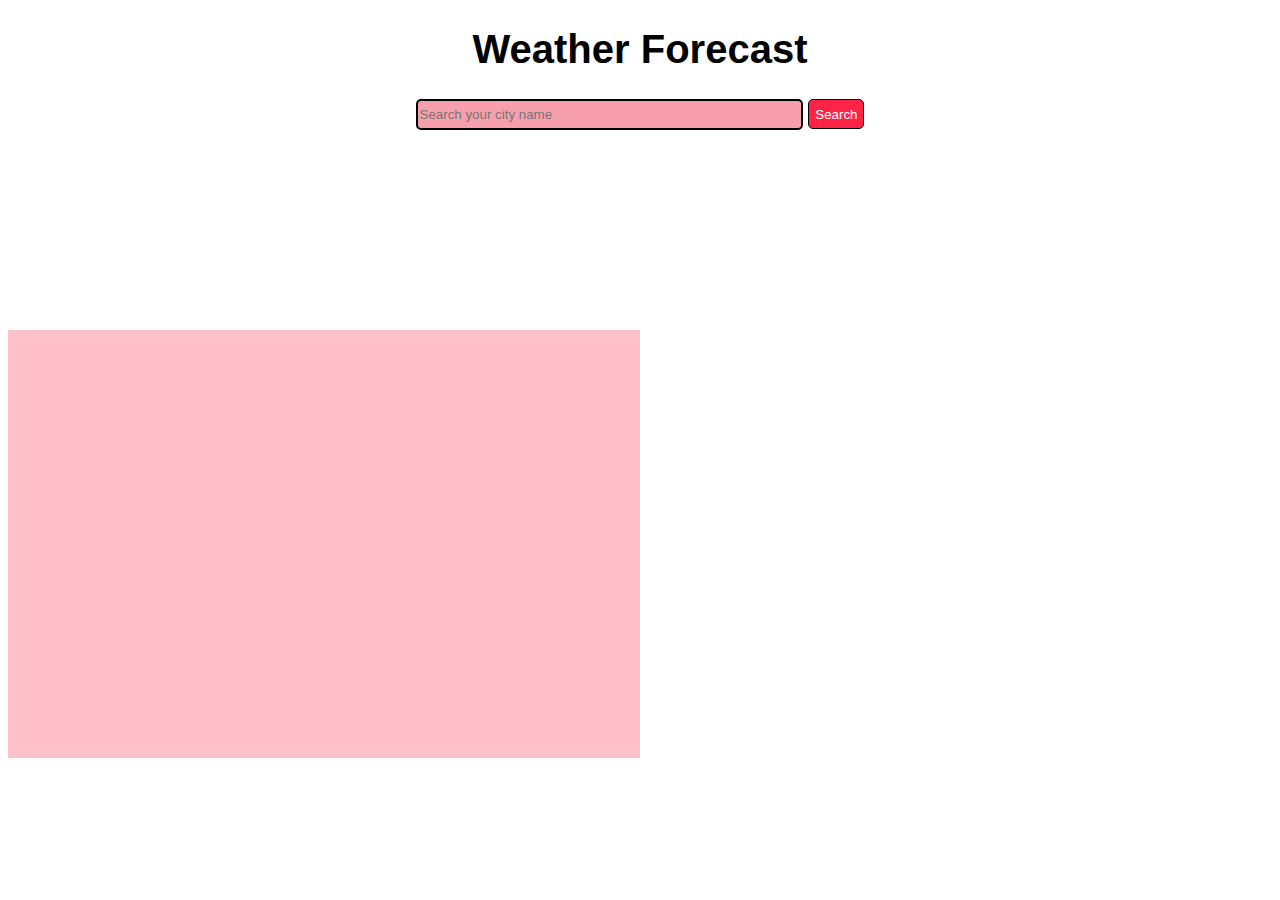
==== index.html @ bf240545 "separated css and js part" ====
<!DOCTYPE html>
<html lang="en">
<head>
    <meta charset="UTF-8">
    <meta http-equiv="X-UA-Compatible" content="IE=edge">
    <meta name="viewport" content="width=device-width, initial-scale=1.0">
    <link href="http://fonts.cdnfonts.com/css/frozen-ice" rel="stylesheet">
    <link rel="stylesheet" href="weather.css">
    <title>Weather Report</title>
    
</head>
<body>
    <div id="head">
        <h1>Weather Forecast</h1>
        <input type="text" id="city" placeholder="Search your city name">
        <button onclick="getfivedays(),getWeather()">Search</button>
    </div>
    <div id="container">
    <div id="box1">
        <div id="cityname"></div>
        <div id="temp"></div>
        <div id="all"></div>
        <div id="fivedays">
    </div>
    </div>
    <div id="box2">
        <div class="mapouter">
            <div class="gmap_canvas">
            </iframe><a href="https://www.fridaynightfunkin.net/friday-night-funkin-mods-fnf-play-online/"></a>
        </div></div>
    </div>
</div>
</body>
</html>
<script src="weather.js"></script>
---- weather.css ----
body{
    height:570px;
    background-size: 100% 100%;
    /* background-image: url("https://ak.picdn.net/shutterstock/videos/1047072139/thumb/1.jpg");  */
}
#head{
    width:100%;
    height:20%;
    text-align: center;
    color:black;
    /* position: fixed; */
    margin-top: 0px;
    top:0px;
    font-size: 20px;
    font-family: 'FROZEN ICE', sans-serif;
    font-family: 'FROZEN ICE-Hollow', sans-serif;
    font-family: 'FROZEN ICE-Inverse', sans-serif;
    font-family: 'FROZEN ICE-Light', sans-serif;
}
#container{
    display: flex;
    margin-top:15%;
    width:100%;
    height:75%;
    overflow:hidden;
}
#box1{
    width:50%;
    height:100%;
    background-color: pink;
}
#box2{
    width:50%;
    height:100%;
}
input{
    width:30%;
    height:25px;
    background-color:rgb(248, 159, 174);
    border:2px solid black;
    border-radius:5px;
}
input:hover{
    border:1px solid rgb(43, 25, 43);
    box-shadow: 0 0 20px rgb(255, 35, 71);
}
button{
    height:30px;
    border-radius:5px ;
    border:1px solid black;
    background-color: rgb(255, 35, 71);
    color:white;
}
#cityname{
    height:40px;
    text-align: center;
    font-size: 25px;
}
#temp{
    height:40px;
    text-align: center;
    font-size: 22px;
    
}
#all{
    width:80%;
    margin:auto;
    margin-top: 5%;
    height:40px;
    text-align: center;
    display: flex;
    justify-content: space-between;
    font-size: 22px;
}
.mapouter{
    position:relative;
    text-align:right;
    width:100%;
    height:100%;
}
.gmap_canvas {
    overflow:hidden;
    width:100%;
    height:100%;
}
.gmap_iframe {
    width:600px!important;
    height:400px!important;
}
#fivedays{
    width:100%;
    height:160px;
    margin-top: 5%;
    display: flex;
}
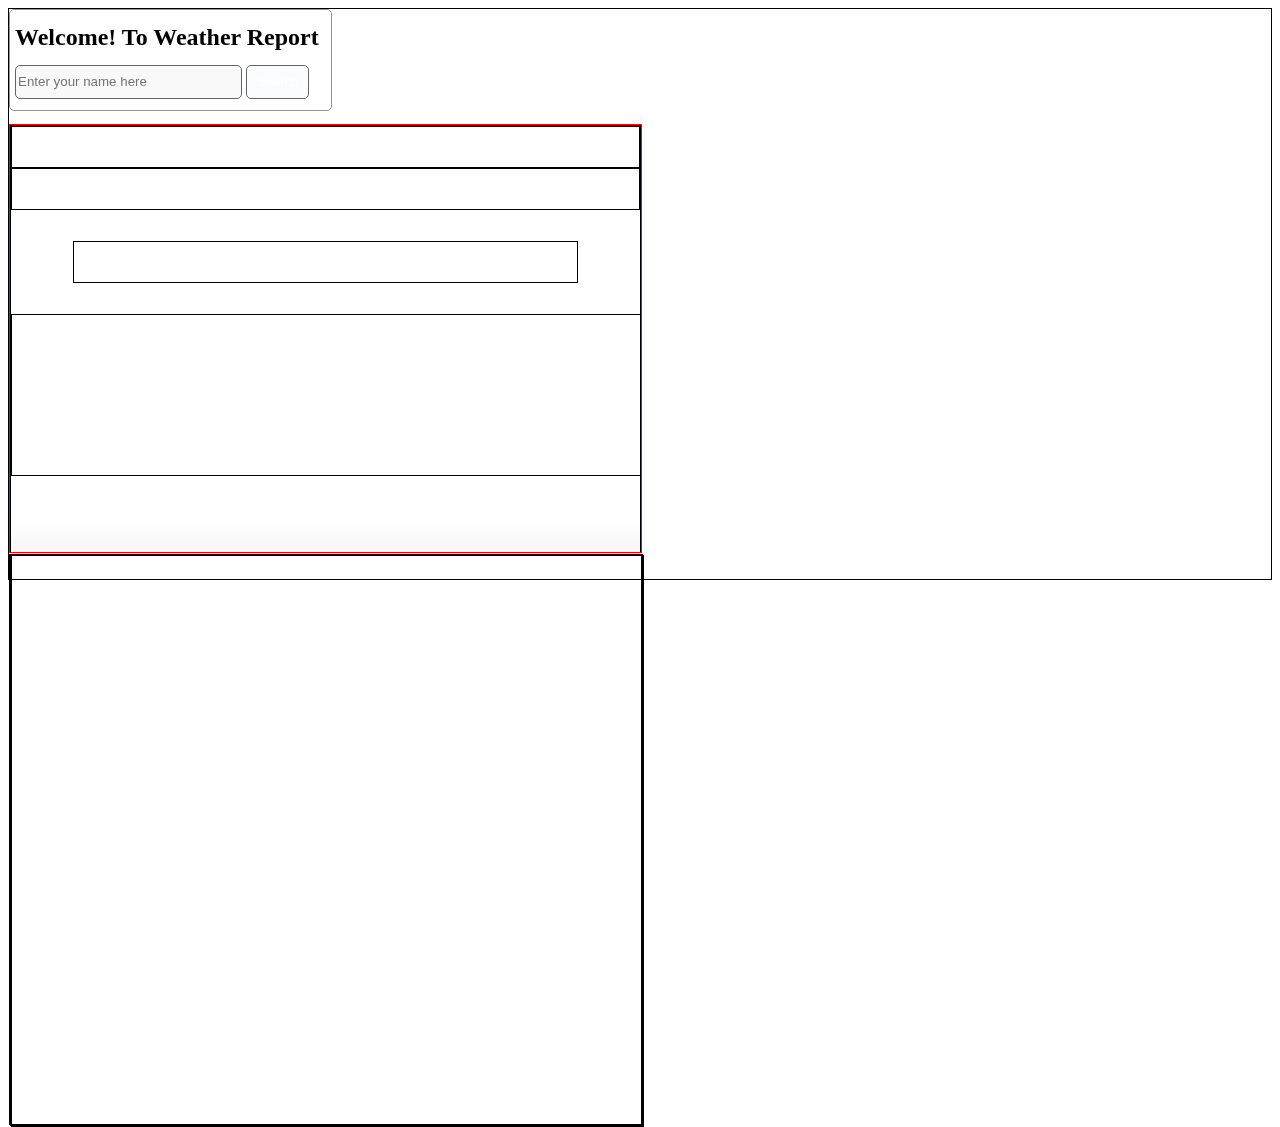
==== commit 5e134392: "updated index" ====
--- a/index.html
+++ b/index.html
@@ -4,32 +4,104 @@
     <meta charset="UTF-8">
     <meta http-equiv="X-UA-Compatible" content="IE=edge">
     <meta name="viewport" content="width=device-width, initial-scale=1.0">
-    <link href="http://fonts.cdnfonts.com/css/frozen-ice" rel="stylesheet">
     <link rel="stylesheet" href="weather.css">
     <title>Weather Report</title>
-    
+    <style>
+        body {
+            height:570px;
+            animation: fadeInAnimation ease 3s;
+            animation-iteration-count: 1;
+            animation-fill-mode: forwards;
+            background-size: 100% 600px;
+            /* background-color:rgb(104, 150, 235); */
+            background-image: url("https://wallpapercave.com/wp/xpbJv4U.jpg");
+        }
+
+        @keyframes fadeInAnimation {
+            0% {
+                opacity: 0;
+            }
+            100% {
+                opacity: 1;
+            }
+        }
+
+        .cont{
+            border:1px solid rgb(151, 148, 148);
+            border-radius: 5px;
+            width:25%;
+            height:100px;
+            background: rgba(255, 255, 255, 0.438); 
+            backdrop-filter: blur(15px); 
+            line-height: 15px;
+            transition: width 2s, height 2s, background-color 2s, transform 2s;
+            padding-left: 5px;
+        }
+        #city{
+            /* border-radius:5px; */
+            height:30px;
+            width:70%;
+            border:1px solid rgb(102, 99, 99);
+            background-color: rgb(249, 249, 250);
+            /* transition: transform .6s; */
+        }
+        /* #name:hover{ */
+            /* transform: scale(1.2) */
+        /* } */
+        #button{
+            height:34px;
+            width:20%;
+            border:1px solid rgb(102, 99, 99);
+            background-color: rgb(251, 252, 253);
+        }
+        #head{
+            text-align: center;
+            font-size: 35px;
+            background-color: rgb(255, 255, 255);
+            width:30%;
+            border-radius: 5px;
+            margin: auto;
+            margin-top: 5%;
+        }
+        #bigcont{
+            display: flex;
+        }
+        
+    </style>
 </head>
 <body>
-    <div id="head">
-        <h1>Weather Forecast</h1>
-        <input type="text" id="city" placeholder="Search your city name">
-        <button onclick="getfivedays(),getWeather()">Search</button>
+    <div id="bigcont">
+    <div class="cont">
+        <div><h2>Welcome! To Weather Report</h2></div>
+        <input id="city" type="text" placeholder="Enter your name here">
+        <button id="button" onclick="getfivedays(),getWeather()">Search</button>
     </div>
-    <div id="container">
-    <div id="box1">
-        <div id="cityname"></div>
-        <div id="temp"></div>
-        <div id="all"></div>
-        <div id="fivedays">
-    </div>
-    </div>
-    <div id="box2">
-        <div class="mapouter">
-            <div class="gmap_canvas">
-            </iframe><a href="https://www.fridaynightfunkin.net/friday-night-funkin-mods-fnf-play-online/"></a>
-        </div></div>
-    </div>
+    <!-- <div><img src="https://encrypted-tbn0.gstatic.com/images?q=tbn:ANd9GcSUxdTbfhIpD7h2Iu09VG4ZLfIAeIMsrcy0SQ&usqp=CAU" width="70%" height="100px"></div> -->
+</div>
+<div id="container">
+<div id="box1">
+    <div id="cityname"></div>
+    <div id="temp"></div>
+    <div id="all"></div>
+    <div id="fivedays">
+</div>
+</div>
+</div>
+</div>
+<div id="box2">
+    <div class="mapouter">
+        <div class="gmap_canvas">
+        </iframe><a href="https://www.fridaynightfunkin.net/friday-night-funkin-mods-fnf-play-online/"></a>
+    </div></div>
 </div>
 </body>
 </html>
-<script src="weather.js"></script> 
+<script>
+    document.querySelector("#form").addEventListener("submit",function(elem){
+        elem.preventDefault();
+        var name=document.querySelector("#name").value;
+        localStorage.setItem("weather_name",JSON.stringify(name))
+        window.location.href="weather.html";
+    })
+</script>
+<script src="weather.js"></script> --- a/weather.css
+++ b/weather.css
@@ -1,42 +1,41 @@
 body{
     height:570px;
     background-size: 100% 100%;
+    border:1px solid black;
     /* background-image: url("https://ak.picdn.net/shutterstock/videos/1047072139/thumb/1.jpg");  */
 }
 #head{
     width:100%;
     height:20%;
-    text-align: center;
     color:black;
-    /* position: fixed; */
-    margin-top: 0px;
+    margin-top: 2px;
     top:0px;
     font-size: 20px;
-    font-family: 'FROZEN ICE', sans-serif;
-    font-family: 'FROZEN ICE-Hollow', sans-serif;
-    font-family: 'FROZEN ICE-Inverse', sans-serif;
-    font-family: 'FROZEN ICE-Light', sans-serif;
 }
 #container{
     display: flex;
-    margin-top:15%;
-    width:100%;
+    margin-top:1%;
+    width:50%;
     height:75%;
     overflow:hidden;
+    background: rgba(255, 255, 255, 0.438); 
+    backdrop-filter: blur(15px); 
+    border: 1px solid red;
 }
 #box1{
-    width:50%;
+    width:100%;
     height:100%;
-    background-color: pink;
+    border:1px solid black;
+    /* background-color: pink; */
 }
 #box2{
     width:50%;
     height:100%;
+    border:1px solid black;
 }
 input{
     width:30%;
     height:25px;
-    background-color:rgb(248, 159, 174);
     border:2px solid black;
     border-radius:5px;
 }
@@ -53,13 +52,15 @@
 }
 #cityname{
     height:40px;
-    text-align: center;
+    /* text-align: center; */
     font-size: 25px;
+    border:1px solid black;
 }
 #temp{
     height:40px;
-    text-align: center;
+    /* text-align: center; */
     font-size: 22px;
+    border:1px solid black;
     
 }
 #all{
@@ -68,30 +69,35 @@
     margin-top: 5%;
     height:40px;
     text-align: center;
-    display: flex;
+    /* display: flex; */
     justify-content: space-between;
     font-size: 22px;
+    border:1px solid black;
 }
 .mapouter{
     position:relative;
     text-align:right;
     width:100%;
     height:100%;
+    border:1px solid black;
 }
 .gmap_canvas {
     overflow:hidden;
     width:100%;
     height:100%;
+    border:1px solid black;
 }
 .gmap_iframe {
     width:600px!important;
     height:400px!important;
+    border:1px solid black;
 }
 #fivedays{
     width:100%;
     height:160px;
     margin-top: 5%;
     display: flex;
+    border:1px solid black;
 }
 
         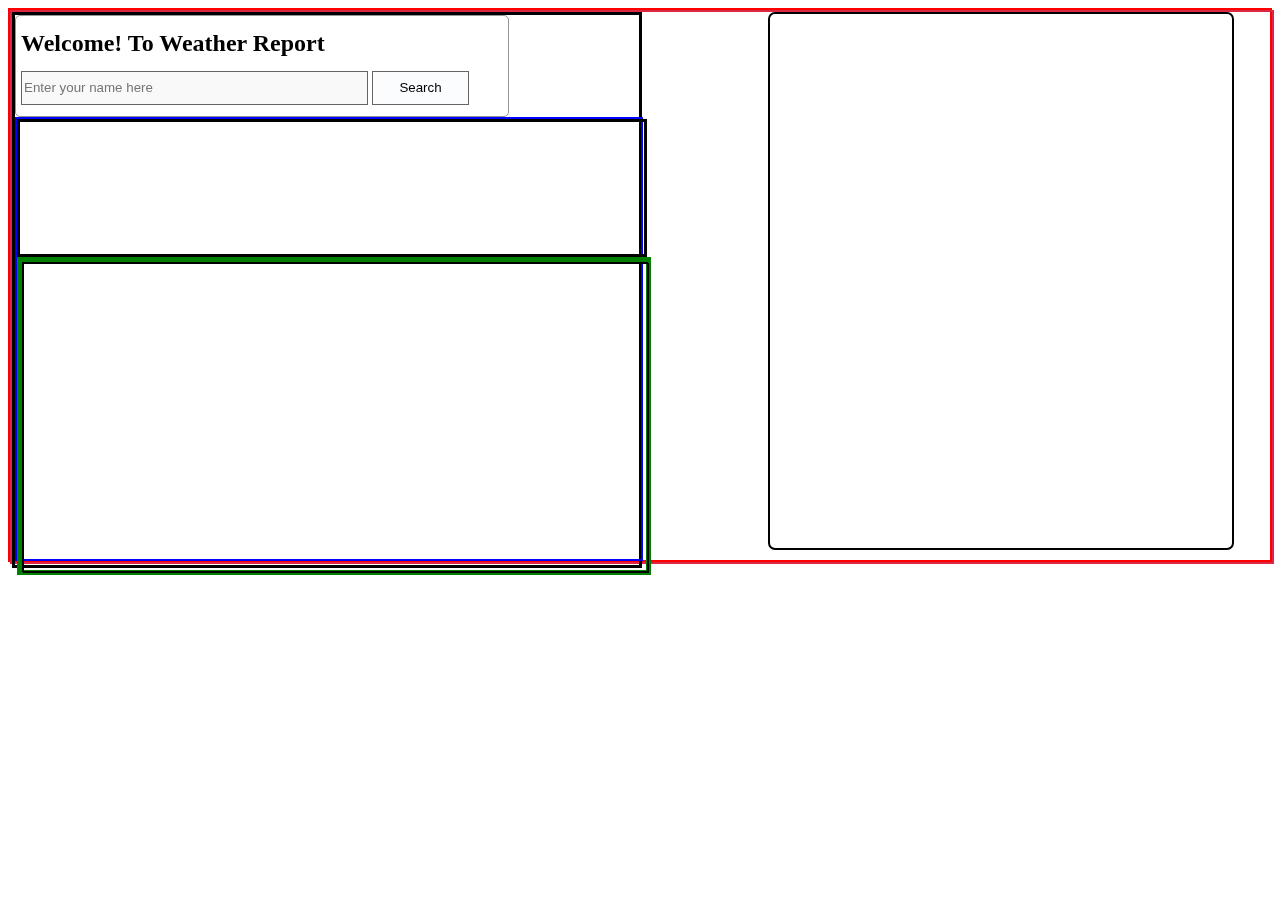
==== commit fe769db8: "updated" ====
--- a/index.html
+++ b/index.html
@@ -4,95 +4,37 @@
     <meta charset="UTF-8">
     <meta http-equiv="X-UA-Compatible" content="IE=edge">
     <meta name="viewport" content="width=device-width, initial-scale=1.0">
-    <link rel="stylesheet" href="weather.css">
+    <link rel="stylesheet" href="weather1.css">
     <title>Weather Report</title>
-    <style>
-        body {
-            height:570px;
-            animation: fadeInAnimation ease 3s;
-            animation-iteration-count: 1;
-            animation-fill-mode: forwards;
-            background-size: 100% 600px;
-            /* background-color:rgb(104, 150, 235); */
-            background-image: url("https://wallpapercave.com/wp/xpbJv4U.jpg");
-        }
-
-        @keyframes fadeInAnimation {
-            0% {
-                opacity: 0;
-            }
-            100% {
-                opacity: 1;
-            }
-        }
-
-        .cont{
-            border:1px solid rgb(151, 148, 148);
-            border-radius: 5px;
-            width:25%;
-            height:100px;
-            background: rgba(255, 255, 255, 0.438); 
-            backdrop-filter: blur(15px); 
-            line-height: 15px;
-            transition: width 2s, height 2s, background-color 2s, transform 2s;
-            padding-left: 5px;
-        }
-        #city{
-            /* border-radius:5px; */
-            height:30px;
-            width:70%;
-            border:1px solid rgb(102, 99, 99);
-            background-color: rgb(249, 249, 250);
-            /* transition: transform .6s; */
-        }
-        /* #name:hover{ */
-            /* transform: scale(1.2) */
-        /* } */
-        #button{
-            height:34px;
-            width:20%;
-            border:1px solid rgb(102, 99, 99);
-            background-color: rgb(251, 252, 253);
-        }
-        #head{
-            text-align: center;
-            font-size: 35px;
-            background-color: rgb(255, 255, 255);
-            width:30%;
-            border-radius: 5px;
-            margin: auto;
-            margin-top: 5%;
-        }
-        #bigcont{
-            display: flex;
-        }
-        
-    </style>
+    
 </head>
 <body>
     <div id="bigcont">
+        <div id="left">
     <div class="cont">
         <div><h2>Welcome! To Weather Report</h2></div>
         <input id="city" type="text" placeholder="Enter your name here">
         <button id="button" onclick="getfivedays(),getWeather()">Search</button>
     </div>
     <!-- <div><img src="https://encrypted-tbn0.gstatic.com/images?q=tbn:ANd9GcSUxdTbfhIpD7h2Iu09VG4ZLfIAeIMsrcy0SQ&usqp=CAU" width="70%" height="100px"></div> -->
-</div>
 <div id="container">
 <div id="box1">
     <div id="cityname"></div>
+    <!-- <p>#87cdbe</p> -->
     <div id="temp"></div>
     <div id="all"></div>
-    <div id="fivedays">
-</div>
-</div>
-</div>
 </div>
 <div id="box2">
     <div class="mapouter">
         <div class="gmap_canvas">
         </iframe><a href="https://www.fridaynightfunkin.net/friday-night-funkin-mods-fnf-play-online/"></a>
     </div></div>
+</div>
+</div>
+</div>
+<div id="fivecont">
+    <div id="fivedays"></div>
+</div>
 </div>
 </body>
 </html>
--- a/weather1.css
+++ b/weather1.css
@@ -0,0 +1,120 @@
+body {
+    height:550px;
+    border:2px solid red;
+    animation: fadeInAnimation ease 3s;
+    animation-iteration-count: 1;
+    animation-fill-mode: forwards;
+    background-size: 100% 100%;
+    /* background-color:rgb(104, 150, 235); */
+    background-image: url("https://wallpapercave.com/wp/xpbJv4U.jpg");
+}
+
+@keyframes fadeInAnimation {
+    0% {
+        opacity: 0;
+    }
+    100% {
+        opacity: 1;
+    }
+}
+
+.cont{
+    border:1px solid rgb(151, 148, 148);
+    border-radius: 5px;
+    width:78%;
+    height:100px;
+    background: rgba(255, 255, 255, 0.438); 
+    backdrop-filter: blur(15px); 
+    line-height: 15px;
+    transition: width 2s, height 2s, background-color 2s, transform 2s;
+    padding-left: 5px;
+}
+#city{
+    /* border-radius:5px; */
+    height:30px;
+    width:70%;
+    border:1px solid rgb(102, 99, 99);
+    background-color: rgb(249, 249, 250);
+    /* transition: transform .6s; */
+}
+/* #name:hover{ */
+    /* transform: scale(1.2) */
+/* } */
+#button{
+    height:34px;
+    width:20%;
+    border:1px solid rgb(102, 99, 99);
+    background-color: rgb(251, 252, 253);
+}
+#head{
+    text-align: center;
+    font-size: 35px;
+    background-color: rgb(255, 255, 255);
+    width:100%;
+    border-radius: 5px;
+    margin: auto;
+    border:2px solid red;
+    margin-top: 5%;
+}
+#container{
+    /* display: flex; */
+    border:2px solid blue;
+    width:100%;
+    height:80%;
+}
+#box1{
+    border:3px solid black;
+    width:100%;
+    height:30%;
+    display: flex;
+}
+#box2{
+    border:5px solid green;
+    width:100%;
+    height:70%;
+
+}
+.mapouter{
+    position:relative;
+    text-align:right;
+    width:100%;
+    height:100%;
+    border:1px solid black;
+}
+.gmap_canvas {
+    overflow:hidden;
+    width:100%;
+    height:100%;
+    border:1px solid black;
+}
+.gmap_iframe {
+    width:100%!important;
+    height:100%!important;
+    border:1px solid black;
+}
+#fivecont{
+    border:2px solid black;
+    width:37%;
+    height:97%;
+    /* display: flex; */
+    margin-left: 10%;
+    margin-right:3%;
+    border-radius:7px;
+}
+#bigcont{
+    border:2px solid rgb(221, 38, 69);
+    width:100%;
+    height:100%;
+    display: flex;
+}
+#left{
+    width:50%;
+    height:100%;
+    border:3px solid black;
+}
+#all{
+    display: flex;
+}
+/* #fivedays{
+    display: flex;
+} */
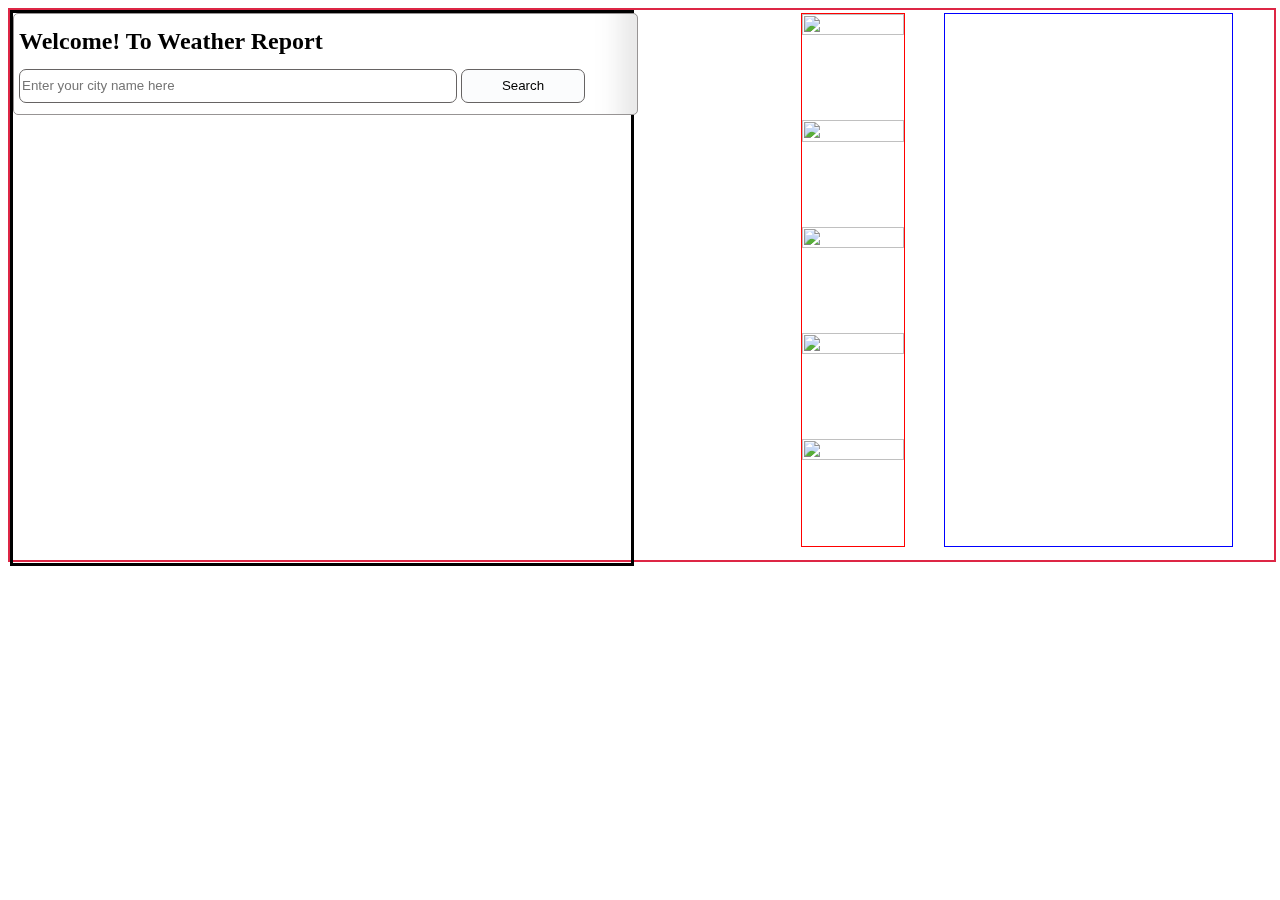
==== commit bd92376c: "changed styling of weather app" ====
--- a/index.html
+++ b/index.html
@@ -13,7 +13,7 @@
         <div id="left">
     <div class="cont">
         <div><h2>Welcome! To Weather Report</h2></div>
-        <input id="city" type="text" placeholder="Enter your name here">
+        <input id="city" type="text" placeholder="Enter your city name here">
         <button id="button" onclick="getfivedays(),getWeather()">Search</button>
     </div>
     <!-- <div><img src="https://encrypted-tbn0.gstatic.com/images?q=tbn:ANd9GcSUxdTbfhIpD7h2Iu09VG4ZLfIAeIMsrcy0SQ&usqp=CAU" width="70%" height="100px"></div> -->
@@ -33,7 +33,15 @@
 </div>
 </div>
 <div id="fivecont">
-    <div id="fivedays"></div>
+    <div id="cloud">
+    <img src="https://pixy.org/download/5754965/" width="100%" height="20%">
+    <img src="https://pixy.org/download/5754965/" width="100%" height="20%">
+    <img src="https://pixy.org/download/5754965/" width="100%" height="20%">
+    <img src="https://pixy.org/download/5754965/" width="100%" height="20%">
+    <img src="https://pixy.org/download/5754965/" width="100%" height="20%">
+</div>
+    <div id="fivedays">
+    </div>
 </div>
 </div>
 </body>
--- a/weather1.css
+++ b/weather1.css
@@ -1,6 +1,6 @@
 body {
     height:550px;
-    border:2px solid red;
+    /* border:2px solid red; */
     animation: fadeInAnimation ease 3s;
     animation-iteration-count: 1;
     animation-fill-mode: forwards;
@@ -21,7 +21,7 @@
 .cont{
     border:1px solid rgb(151, 148, 148);
     border-radius: 5px;
-    width:78%;
+    width:100%;
     height:100px;
     background: rgba(255, 255, 255, 0.438); 
     backdrop-filter: blur(15px); 
@@ -34,7 +34,7 @@
     height:30px;
     width:70%;
     border:1px solid rgb(102, 99, 99);
-    background-color: rgb(249, 249, 250);
+    border-radius: 7px;
     /* transition: transform .6s; */
 }
 /* #name:hover{ */
@@ -45,6 +45,7 @@
     width:20%;
     border:1px solid rgb(102, 99, 99);
     background-color: rgb(251, 252, 253);
+    border-radius: 7px;
 }
 #head{
     text-align: center;
@@ -53,23 +54,41 @@
     width:100%;
     border-radius: 5px;
     margin: auto;
-    border:2px solid red;
+    /* border:2px solid red; */
     margin-top: 5%;
 }
 #container{
     /* display: flex; */
-    border:2px solid blue;
+    /* border:2px solid blue; */
     width:100%;
     height:80%;
 }
 #box1{
-    border:3px solid black;
+    /* border:3px solid black; */
     width:100%;
     height:30%;
-    display: flex;
+    /* display: flex; */
+    text-align: center;
+}
+#all{
+    text-align: center;
+    margin:auto;
+    justify-content: center;
+    margin-top: -3%;
+    justify-content: space-between;
+    font-size: 17px;
+    
+}
+#temp{
+    margin-top: -2%;
+}
+#pressurejs,#humidityjs,#minjs,#maxjs{
+    background-color: rgba(224, 224, 226, 0.384);
+    border-radius: 25px;
+    padding:8px;
 }
 #box2{
-    border:5px solid green;
+    /* border:5px solid green; */
     width:100%;
     height:70%;
 
@@ -79,27 +98,49 @@
     text-align:right;
     width:100%;
     height:100%;
-    border:1px solid black;
+    /* border:1px solid black; */
 }
 .gmap_canvas {
     overflow:hidden;
     width:100%;
     height:100%;
-    border:1px solid black;
+    /* border:1px solid black; */
 }
 .gmap_iframe {
     width:100%!important;
     height:100%!important;
-    border:1px solid black;
+    /* border:1px solid black; */
 }
 #fivecont{
-    border:2px solid black;
-    width:37%;
+    /* border:2px solid black; */
+    width:35%;
     height:97%;
-    /* display: flex; */
-    margin-left: 10%;
+    display: flex;
+    margin-left: 13%;
     margin-right:3%;
     border-radius:7px;
+    /* background-color: rgba(184, 184, 243, 0.377); */
+    border-radius: 25px;
+    padding:3px;
+}
+#descloud{
+    background-color: rgba(224, 224, 226, 0.384);
+    border-radius: 25px;
+    padding:3px;
+}
+#div1{
+    display: flex;
+    justify-content: space-between;
+}
+#cloud{
+    border:1px solid red;
+    width:25%;
+    display: block;
+}
+#fivedays{
+    border:1px solid blue;
+    margin-left:9%;
+    width:70%;
 }
 #bigcont{
     border:2px solid rgb(221, 38, 69);
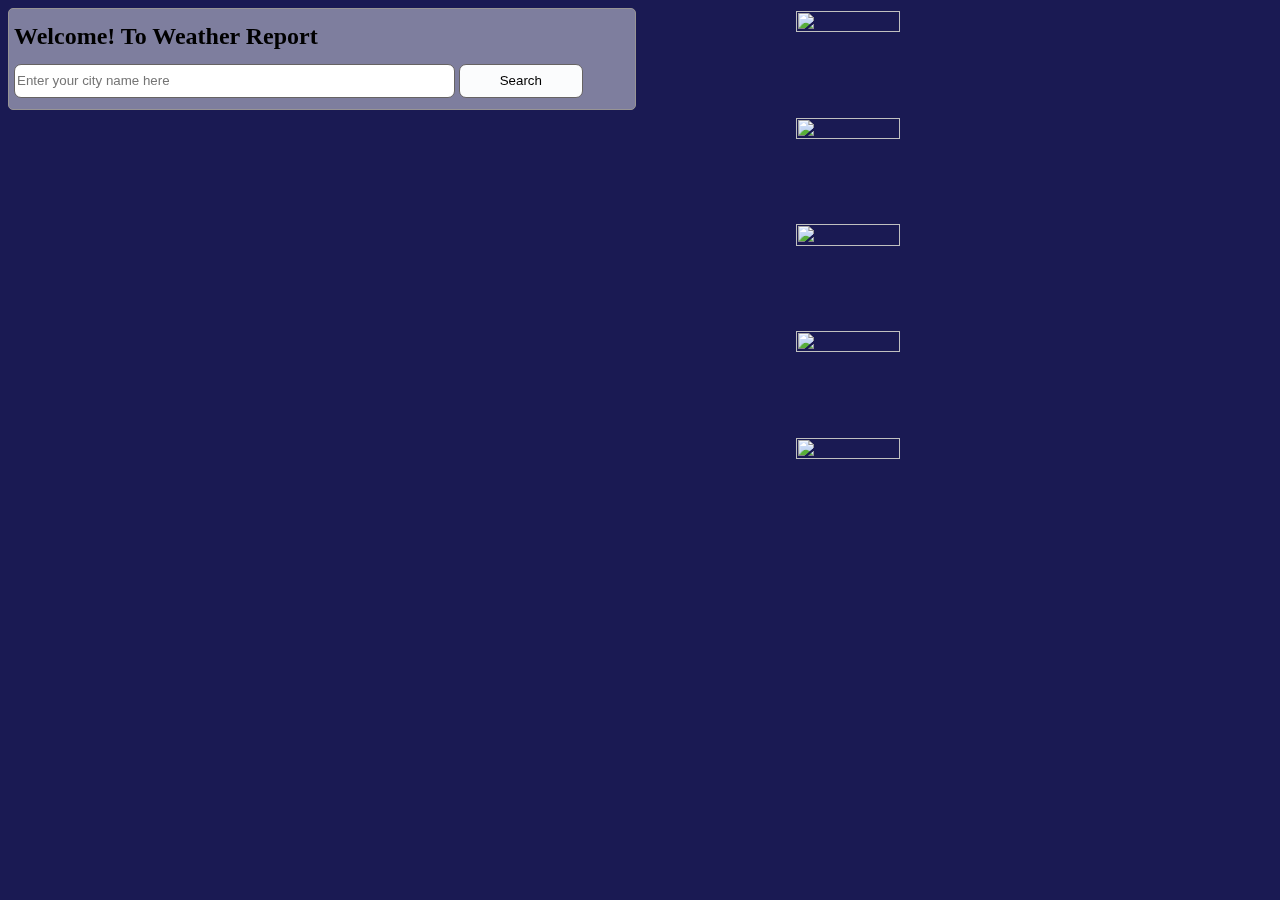
==== commit 8535409f: "changing background" ====
--- a/index.html
+++ b/index.html
@@ -8,7 +8,7 @@
     <title>Weather Report</title>
     
 </head>
-<body>
+<body id="body">
     <div id="bigcont">
         <div id="left">
     <div class="cont">
--- a/weather1.css
+++ b/weather1.css
@@ -1,12 +1,13 @@
-body {
+#body {
     height:550px;
     /* border:2px solid red; */
     animation: fadeInAnimation ease 3s;
     animation-iteration-count: 1;
     animation-fill-mode: forwards;
-    background-size: 100% 100%;
+    /* background-size: 100% 100%; */
     /* background-color:rgb(104, 150, 235); */
-    background-image: url("https://wallpapercave.com/wp/xpbJv4U.jpg");
+    /* background-image: url("https://wallpapercave.com/wp/xpbJv4U.jpg"); */
+    background-color: rgb(26, 26, 83);
 }
 
 @keyframes fadeInAnimation {
@@ -69,6 +70,13 @@
     height:30%;
     /* display: flex; */
     text-align: center;
+    /* color:rgba(224, 224, 226, 0.384); */
+}
+#cityname{
+    color:rgba(224, 224, 226, 0.384);
+}
+#temp{
+    color:rgba(224, 224, 226, 0.384);
 }
 #all{
     text-align: center;
@@ -127,23 +135,24 @@
     background-color: rgba(224, 224, 226, 0.384);
     border-radius: 25px;
     padding:3px;
+    /* color:rgba(224, 224, 226, 0.384); */
 }
 #div1{
     display: flex;
     justify-content: space-between;
 }
 #cloud{
-    border:1px solid red;
+    /* border:1px solid red; */
     width:25%;
     display: block;
 }
 #fivedays{
-    border:1px solid blue;
+    /* border:1px solid blue; */
     margin-left:9%;
     width:70%;
 }
 #bigcont{
-    border:2px solid rgb(221, 38, 69);
+    /* border:2px solid rgb(221, 38, 69); */
     width:100%;
     height:100%;
     display: flex;
@@ -151,7 +160,7 @@
 #left{
     width:50%;
     height:100%;
-    border:3px solid black;
+    /* border:3px solid black; */
 }
 #all{
     display: flex;
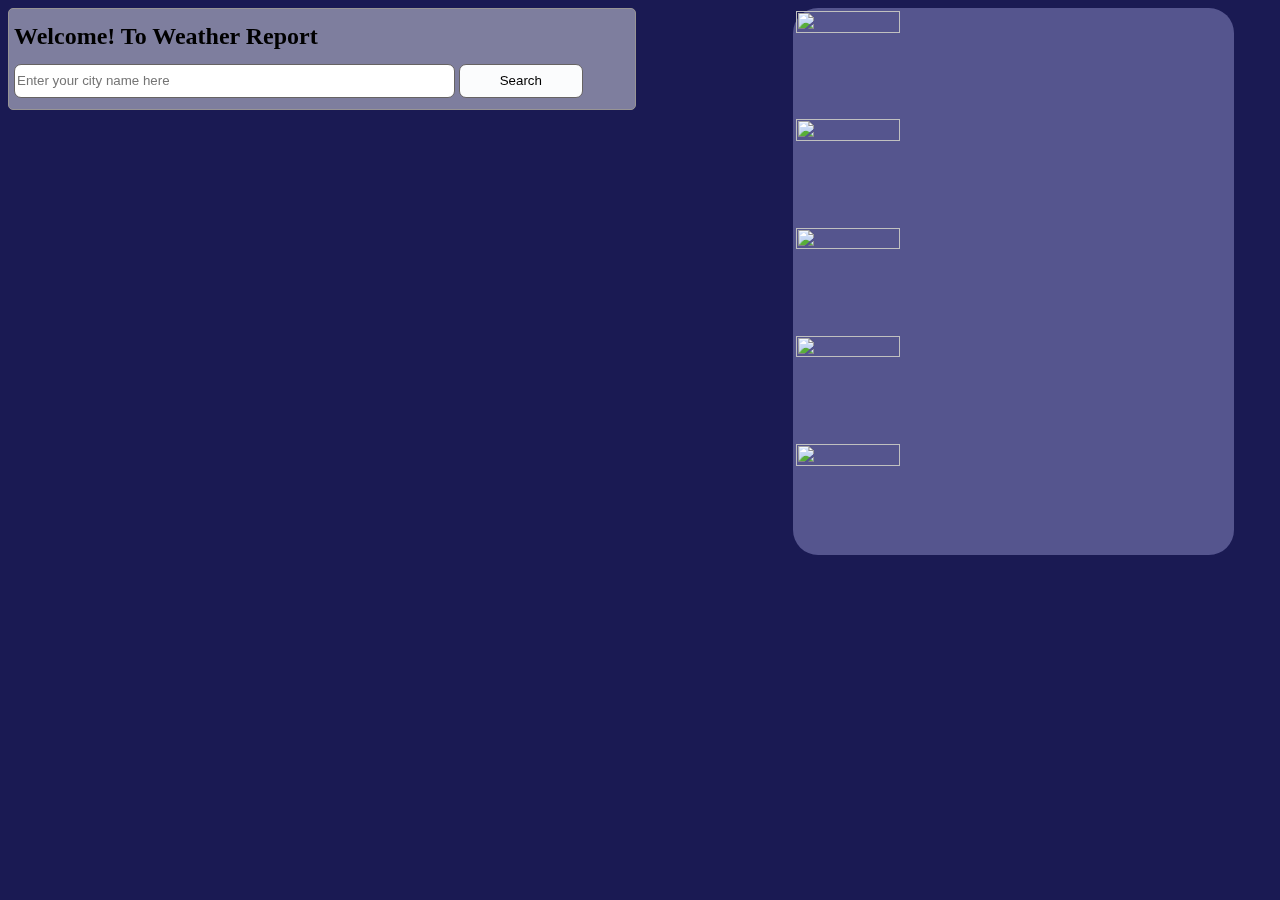
==== commit 9277b0a3: "changed date" ====
--- a/index.html
+++ b/index.html
@@ -4,7 +4,7 @@
     <meta charset="UTF-8">
     <meta http-equiv="X-UA-Compatible" content="IE=edge">
     <meta name="viewport" content="width=device-width, initial-scale=1.0">
-    <link rel="stylesheet" href="weather1.css">
+    <link rel="stylesheet" href="weather.css">
     <title>Weather Report</title>
     
 </head>
--- a/weather.css
+++ b/weather.css
@@ -0,0 +1,171 @@
+#body {
+    height:558px;
+    /* border:2px solid red; */
+    animation: fadeInAnimation ease 3s;
+    animation-iteration-count: 1;
+    animation-fill-mode: forwards;
+    background-size: 110% 110%;
+    background-repeat: no-repeat;
+    /* background-color:rgb(104, 150, 235); */
+    /* background-image: url("https://wallpapercave.com/wp/xpbJv4U.jpg"); */
+    background-color: rgb(26, 26, 83);
+}
+
+@keyframes fadeInAnimation {
+    0% {
+        opacity: 0;
+    }
+    100% {
+        opacity: 1;
+    }
+}
+
+.cont{
+    border:1px solid rgb(151, 148, 148);
+    border-radius: 5px;
+    width:100%;
+    height:100px;
+    background: rgba(255, 255, 255, 0.438); 
+    backdrop-filter: blur(15px); 
+    line-height: 15px;
+    transition: width 2s, height 2s, background-color 2s, transform 2s;
+    padding-left: 5px;
+}
+#city{
+    /* border-radius:5px; */
+    height:30px;
+    width:70%;
+    border:1px solid rgb(102, 99, 99);
+    border-radius: 7px;
+    /* transition: transform .6s; */
+}
+/* #name:hover{ */
+    /* transform: scale(1.2) */
+/* } */
+#button{
+    height:34px;
+    width:20%;
+    border:1px solid rgb(102, 99, 99);
+    background-color: rgb(251, 252, 253);
+    border-radius: 7px;
+}
+#head{
+    text-align: center;
+    font-size: 35px;
+    background-color: rgb(255, 255, 255);
+    width:100%;
+    border-radius: 5px;
+    margin: auto;
+    /* border:2px solid red; */
+    margin-top: 5%;
+}
+#container{
+    /* display: flex; */
+    /* border:2px solid blue; */
+    width:100%;
+    height:80%;
+}
+#box1{
+    /* border:3px solid black; */
+    width:100%;
+    height:30%;
+    /* display: flex; */
+    text-align: center;
+    /* color:rgba(224, 224, 226, 0.384); */
+}
+/* #cityname{
+    color:rgba(224, 224, 226, 0.384);
+}
+#temp{
+    color:rgba(224, 224, 226, 0.384); */
+/* } */
+#all{
+    text-align: center;
+    margin:auto;
+    justify-content: center;
+    margin-top: -3%;
+    justify-content: space-between;
+    font-size: 17px;
+    
+}
+#temp{
+    margin-top: -2%;
+}
+#pressurejs,#humidityjs,#minjs,#maxjs{
+    background-color: rgba(224, 224, 226, 0.384);
+    border-radius: 25px;
+    padding:8px;
+}
+#box2{
+    /* border:5px solid green; */
+    width:100%;
+    height:65%;
+
+}
+.mapouter{
+    position:relative;
+    text-align:right;
+    width:100%;
+    height:100%;
+    /* border:1px solid black; */
+}
+.gmap_canvas {
+    overflow:hidden;
+    width:100%;
+    height:100%;
+    /* border:1px solid black; */
+}
+.gmap_iframe {
+    width:100%!important;
+    height:100%!important;
+    /* border:1px solid black; */
+}
+#fivecont{
+    /* border:2px solid black; */
+    width:35%;
+    height:97%;
+    display: flex;
+    margin-left: 13%;
+    margin-right:3%;
+    border-radius:7px;
+    background-color: rgba(184, 184, 243, 0.377);
+    border-radius: 25px;
+    padding:3px;
+}
+#descloud{
+    background-color: rgba(224, 224, 226, 0.384);
+    border-radius: 25px;
+    padding:3px;
+    /* color:rgba(224, 224, 226, 0.384); */
+}
+#div1{
+    display: flex;
+    justify-content: space-between;
+}
+#cloud{
+    /* border:1px solid red; */
+    width:25%;
+    display: block;
+}
+#fivedays{
+    /* border:1px solid blue; */
+    margin-left:9%;
+    width:70%;
+}
+#bigcont{
+    /* border:2px solid rgb(221, 38, 69); */
+    width:100%;
+    height:100%;
+    display: flex;
+}
+#left{
+    width:50%;
+    height:100%;
+    /* border:3px solid black; */
+}
+#all{
+    display: flex;
+}
+/* #fivedays{
+    display: flex;
+} */
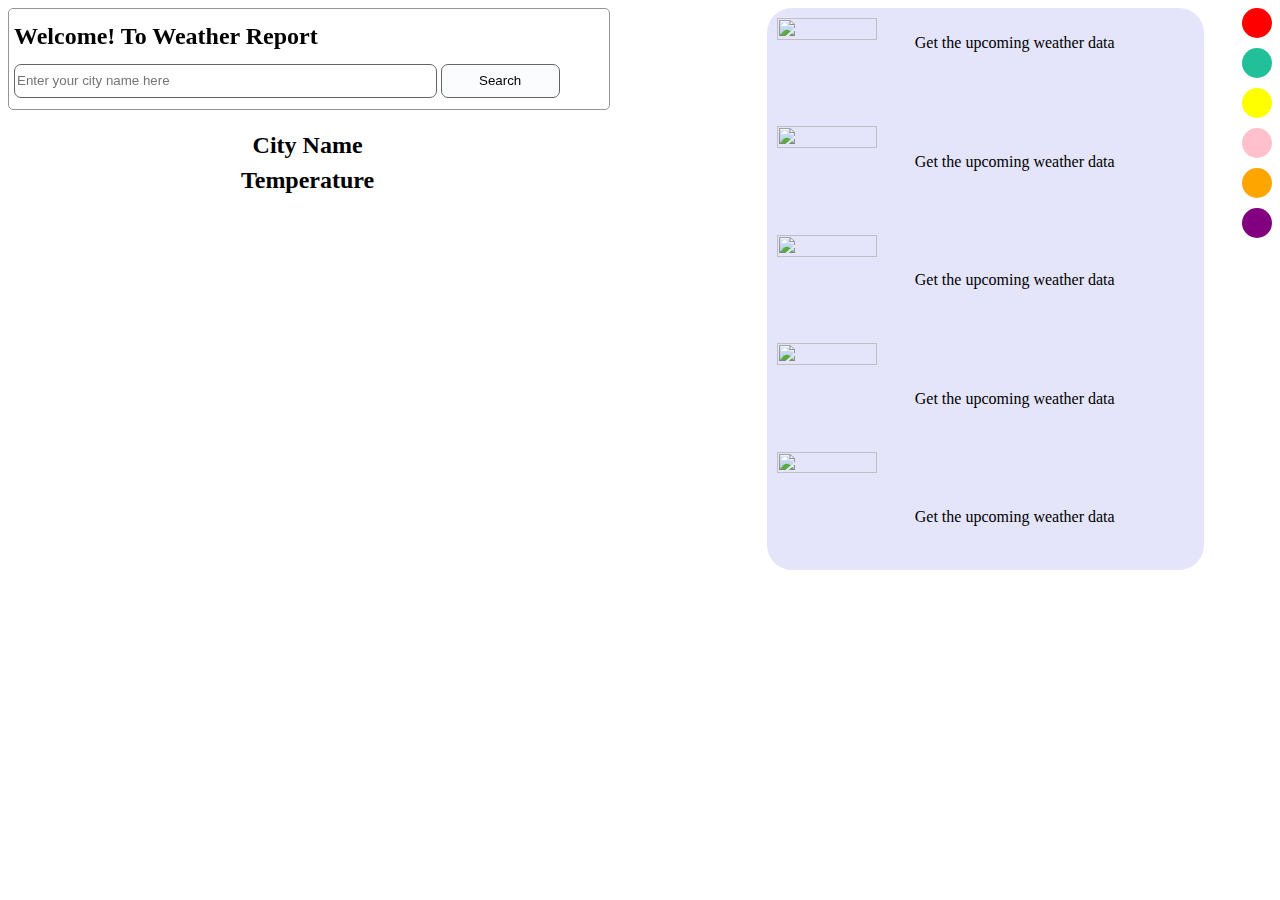
==== commit 97f2c81c: "working on mobile view" ====
--- a/index.html
+++ b/index.html
@@ -19,9 +19,9 @@
     <!-- <div><img src="https://encrypted-tbn0.gstatic.com/images?q=tbn:ANd9GcSUxdTbfhIpD7h2Iu09VG4ZLfIAeIMsrcy0SQ&usqp=CAU" width="70%" height="100px"></div> -->
 <div id="container">
 <div id="box1">
-    <div id="cityname"></div>
+    <div id="cityname"><h2>City Name</h2></div>
     <!-- <p>#87cdbe</p> -->
-    <div id="temp"></div>
+    <div id="temp"><h2>Temperature</h2></div>
     <div id="all"></div>
 </div>
 <div id="box2">
@@ -41,17 +41,22 @@
     <img src="https://pixy.org/download/5754965/" width="100%" height="20%">
 </div>
     <div id="fivedays">
+        <p id="sample">Get the upcoming weather data</h3>
+        <p id="sample">Get the upcoming weather data</p>
+        <p id="sample">Get the upcoming weather data</p>
+        <p id="sample">Get the upcoming weather data</p>
+        <p id="sample">Get the upcoming weather data</p>
     </div>
+</div>
+<div id="colors">
+    <div><button class="multiplecolors" id="red"></button></div>
+    <div><button class="multiplecolors" id="green"></button></div>
+    <div><button class="multiplecolors" id="yellow"></button></div>
+    <div><button class="multiplecolors" id="pink"></button></div>
+    <div><button class="multiplecolors" id="orange"></button></div>
+    <div><button class="multiplecolors" id="purple"></button></div>
 </div>
 </div>
 </body>
 </html>
-<script>
-    document.querySelector("#form").addEventListener("submit",function(elem){
-        elem.preventDefault();
-        var name=document.querySelector("#name").value;
-        localStorage.setItem("weather_name",JSON.stringify(name))
-        window.location.href="weather.html";
-    })
-</script>
 <script src="weather.js"></script> --- a/weather.css
+++ b/weather.css
@@ -1,14 +1,14 @@
 #body {
-    height:558px;
+    height:559px;
     /* border:2px solid red; */
     animation: fadeInAnimation ease 3s;
     animation-iteration-count: 1;
     animation-fill-mode: forwards;
-    background-size: 110% 110%;
+    background-size: 100% 100%;
     background-repeat: no-repeat;
     /* background-color:rgb(104, 150, 235); */
-    /* background-image: url("https://wallpapercave.com/wp/xpbJv4U.jpg"); */
-    background-color: rgb(26, 26, 83);
+    background-image: url("https://media.hswstatic.com/eyJidWNrZXQiOiJjb250ZW50Lmhzd3N0YXRpYy5jb20iLCJrZXkiOiJnaWZcL3doeS1pcy1za3ktYmx1ZS5qcGciLCJlZGl0cyI6eyJyZXNpemUiOnsid2lkdGgiOjgyOH19fQ==");
+    /* background-color: rgb(68, 68, 153); */
 }
 
 @keyframes fadeInAnimation {
@@ -19,6 +19,14 @@
         opacity: 1;
     }
 }
+#colors{
+    display: block;
+}
+
+/* #cityname,#temp{
+    color:rgb(170, 169, 169);
+} */
+
 
 .cont{
     border:1px solid rgb(151, 148, 148);
@@ -61,7 +69,7 @@
 }
 #container{
     /* display: flex; */
-    /* border:2px solid blue; */
+    border:2px solid transparent;
     width:100%;
     height:80%;
 }
@@ -99,7 +107,7 @@
 #box2{
     /* border:5px solid green; */
     width:100%;
-    height:65%;
+    height:68%;
 
 }
 .mapouter{
@@ -130,7 +138,7 @@
     border-radius:7px;
     background-color: rgba(184, 184, 243, 0.377);
     border-radius: 25px;
-    padding:3px;
+    padding:10px;
 }
 #descloud{
     background-color: rgba(224, 224, 226, 0.384);
@@ -169,3 +177,56 @@
 /* #fivedays{
     display: flex;
 } */
+
+#red{
+    background-color: red;
+}
+.multiplecolors{
+    border-radius:50%;
+    width:30px;
+    height:30px;
+    border:1px solid transparent;
+    margin-bottom: 10px;
+}
+#green{
+    background-color: rgb(34, 192, 153);
+}
+#yellow{
+    background-color: yellow;
+}
+#pink{
+    background-color: pink;
+}
+#orange{
+    background-color: orange;
+}
+#purple{
+    background-color: purple;
+}
+.gmap_canvas{
+    background-repeat: no-repeat;
+    background-size: 100% 100%;
+    background-image: url("https://770d588580735cbc2ead-97e9fdd521463d2c3a7200b33fd65345.ssl.cf2.rackcdn.com/uploaded/w/0e11130809_1604008349_world-map.gif")
+}
+#sample{
+    margin-bottom: 36%;
+}
+
+@media only screen and (min-width: 0px) and (max-width: 400px) {
+    #bigcont{
+        display: block;
+    }
+    #left{
+        width:100%;
+    }
+    #fivecont{
+        /* border:2px solid black; */
+        width:90%;
+        margin-left: 1%;
+    }
+    
+
+}
+
+
+
